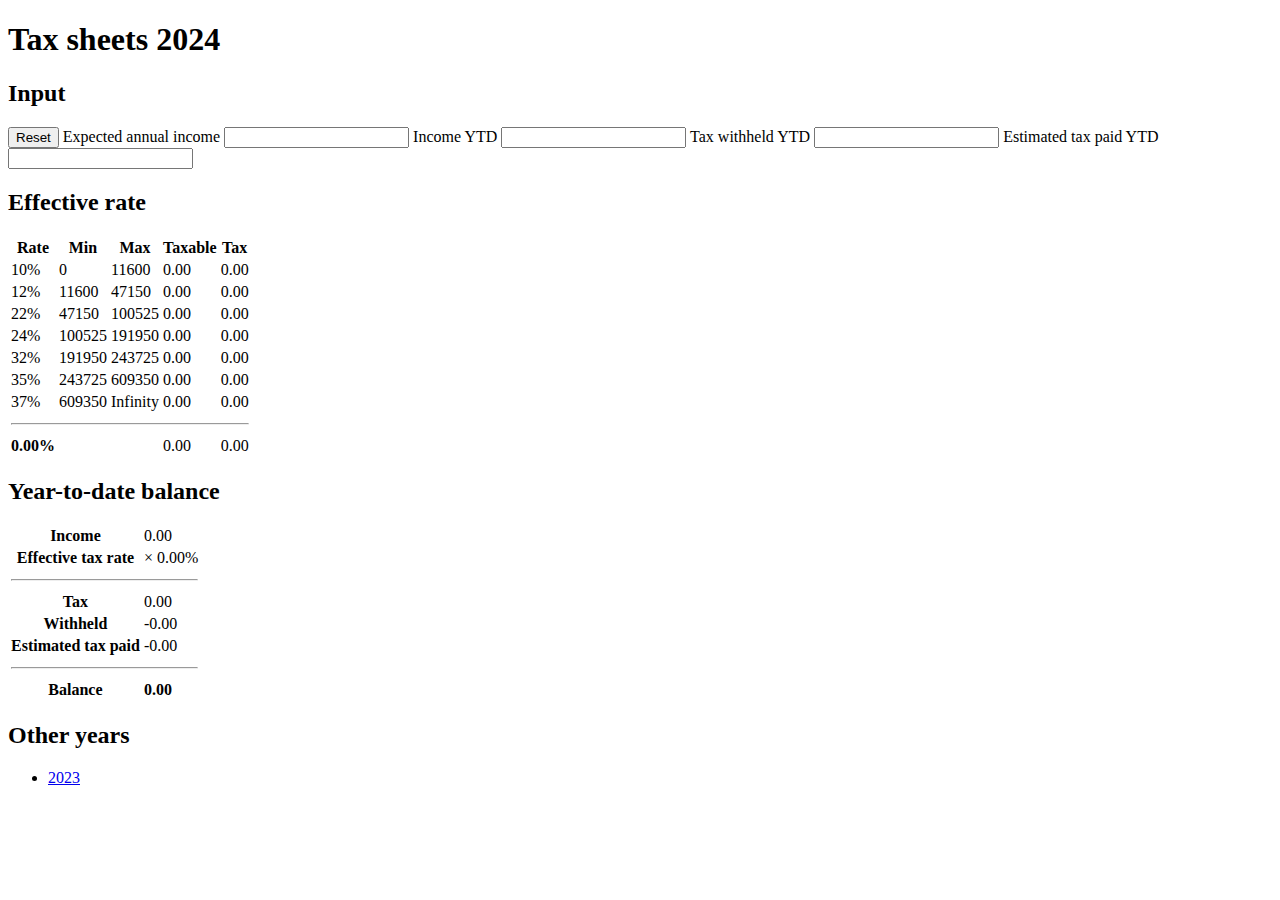
==== index.html @ 6b423e74 "fix calc issue" ====
<!DOCTYPE html>
<html lang="en">

<head>
  <script>
    var year = 2024;
    var brackets = [
      { rate: 0, max: 0 },
      { rate: 0.1, max: 11_600 },
      { rate: 0.12, max: 47_150 },
      { rate: 0.22, max: 100_525 },
      { rate: 0.24, max: 191_950 },
      { rate: 0.32, max: 243_725 },
      { rate: 0.35, max: 609_350 },
      { rate: 0.37, max: Infinity },
    ]
  </script>
  <link rel="stylesheet" href="./style.css?v=1.0.1">
  <script type="module" src="./main.js?v=1.0.5"></script>
  <title>Tax sheets</title>
</head>

<body>
  <h1>Tax sheets</h1>

  <h2>Input</h2>
  <form>
    <button type="reset">Reset</button>
    <label>
      <span>Expected annual income</span>
      <input name="expectedAnnualIncome" type="number" />
    </label>
    <label>
      Income YTD
      <input name="incomeYtd" type="number" />
    </label>
    <label>
      Tax withheld YTD
      <input name="taxWithheldYtd" type="number" />
    </label>
    <label>
      Estimated tax paid YTD
      <input name="estimatedTaxPaidYtd" type="number" />
    </label>
  </form>

  <h2>Effective rate</h2>
  <table>
    <thead>
      <tr>
        <th>Rate</th>
        <th>Min</th>
        <th>Max</th>
        <th>Taxable</th>
        <th>Tax</th>
      </tr>
    </thead>
    <tbody id="worksheet">
    </tbody>
  </table>

  <h2>Year-to-date balance</h2>
  <table>
    <tbody id="balance">
    </tbody>
  </table>

  <footer>
    <h2>Other years</h2>
    <ul>
      <li>
        <a href="archive-2023.html">2023</a>
      </li>
    </ul>
  </footer>
</body>
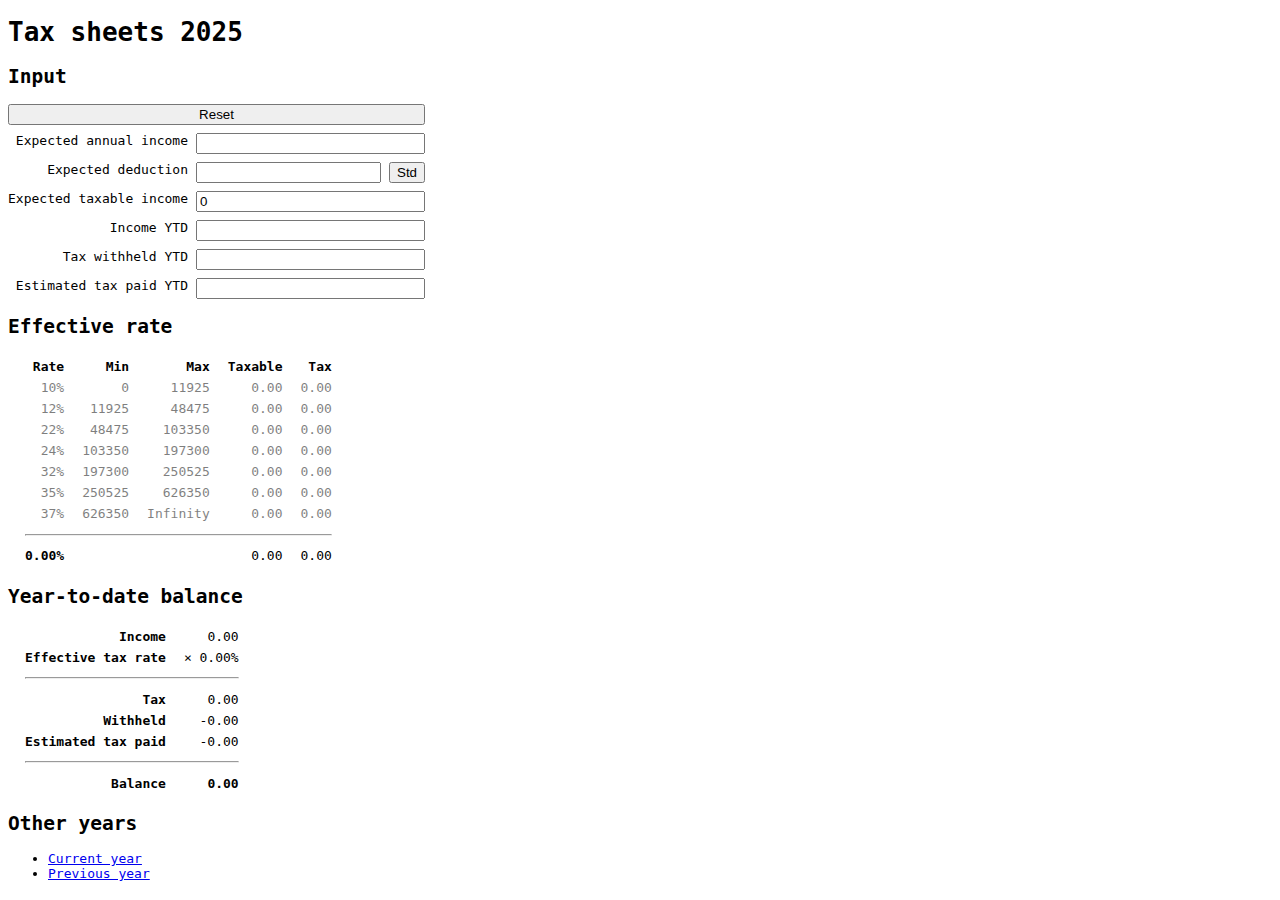
==== commit 1c42eaab: "add standard deduction" ====
--- a/index.html
+++ b/index.html
@@ -1,76 +1,73 @@
 <!DOCTYPE html>
 <html lang="en">
+  <head>
+    <link rel="stylesheet" href="./style.css?v=2025-04-10" />
+    <script type="module" src="./main.js?v=2025-04-10"></script>
+    <title>Tax sheets</title>
+  </head>
 
-<head>
-  <script>
-    var year = 2024;
-    var brackets = [
-      { rate: 0, max: 0 },
-      { rate: 0.1, max: 11_600 },
-      { rate: 0.12, max: 47_150 },
-      { rate: 0.22, max: 100_525 },
-      { rate: 0.24, max: 191_950 },
-      { rate: 0.32, max: 243_725 },
-      { rate: 0.35, max: 609_350 },
-      { rate: 0.37, max: Infinity },
-    ]
-  </script>
-  <link rel="stylesheet" href="./style.css?v=1.0.1">
-  <script type="module" src="./main.js?v=1.0.5"></script>
-  <title>Tax sheets</title>
-</head>
+  <body>
+    <h1>Tax sheets 2025</h1>
 
-<body>
-  <h1>Tax sheets</h1>
+    <h2>Input</h2>
+    <form>
+      <button type="reset">Reset</button>
+      <label>
+        <span>Expected annual income</span>
+        <input name="expectedAnnualIncome" type="number" />
+      </label>
+      <label>
+        <span>Expected deduction </span>
+        <input name="expectedDeduction" type="number" />
+        <button title="Apply standard deduction" type="button" data-action="apply-std-deduction">Std</button>
+      </label>
+      <label>
+        <span>Expected taxable income</span>
+        <input name="expectedTaxableIncome" type="number" readonly />
+      </label>
+      <label>
+        Income YTD
+        <input name="incomeYtd" type="number" />
+      </label>
+      <label>
+        Tax withheld YTD
+        <input name="taxWithheldYtd" type="number" />
+      </label>
+      <label>
+        Estimated tax paid YTD
+        <input name="estimatedTaxPaidYtd" type="number" />
+      </label>
+    </form>
 
-  <h2>Input</h2>
-  <form>
-    <button type="reset">Reset</button>
-    <label>
-      <span>Expected annual income</span>
-      <input name="expectedAnnualIncome" type="number" />
-    </label>
-    <label>
-      Income YTD
-      <input name="incomeYtd" type="number" />
-    </label>
-    <label>
-      Tax withheld YTD
-      <input name="taxWithheldYtd" type="number" />
-    </label>
-    <label>
-      Estimated tax paid YTD
-      <input name="estimatedTaxPaidYtd" type="number" />
-    </label>
-  </form>
+    <h2>Effective rate</h2>
+    <table>
+      <thead>
+        <tr>
+          <th>Rate</th>
+          <th>Min</th>
+          <th>Max</th>
+          <th>Taxable</th>
+          <th>Tax</th>
+        </tr>
+      </thead>
+      <tbody id="worksheet"></tbody>
+    </table>
 
-  <h2>Effective rate</h2>
-  <table>
-    <thead>
-      <tr>
-        <th>Rate</th>
-        <th>Min</th>
-        <th>Max</th>
-        <th>Taxable</th>
-        <th>Tax</th>
-      </tr>
-    </thead>
-    <tbody id="worksheet">
-    </tbody>
-  </table>
+    <h2>Year-to-date balance</h2>
+    <table>
+      <tbody id="balance"></tbody>
+    </table>
 
-  <h2>Year-to-date balance</h2>
-  <table>
-    <tbody id="balance">
-    </tbody>
-  </table>
-
-  <footer>
-    <h2>Other years</h2>
-    <ul>
-      <li>
-        <a href="archive-2023.html">2023</a>
-      </li>
-    </ul>
-  </footer>
-</body>+    <footer>
+      <h2>Other years</h2>
+      <ul>
+        <li>
+          <a href="/index.html">Current year</a>
+        </li>
+        <li>
+          <a href="./archive/2024/index.html">Previous year</a>
+        </li>
+      </ul>
+    </footer>
+  </body>
+</html>
--- a/style.css
+++ b/style.css
@@ -0,0 +1,47 @@
+body {
+  font-family: monospace;
+}
+
+table {
+  border-spacing: 16px 4px;
+}
+
+form {
+  display: inline-grid;
+  grid-template-columns: auto auto auto;
+  gap: 8px;
+
+  label {
+    text-align: right;
+    display: grid;
+    grid-column: 1 / -1;
+    grid-template-columns: subgrid;
+  }
+
+  input {
+    grid-column: span 2;
+  }
+
+  input:has(+ button) {
+    grid-column: span 1;
+  }
+
+  label button {
+    grid-column: span 1;
+  }
+
+  button {
+    grid-column: 1 / -1;
+  }
+}
+
+th,
+tr {
+  text-align: right;
+}
+
+tbody {
+  tr[data-applicable="false"] {
+    opacity: 0.5;
+  }
+}
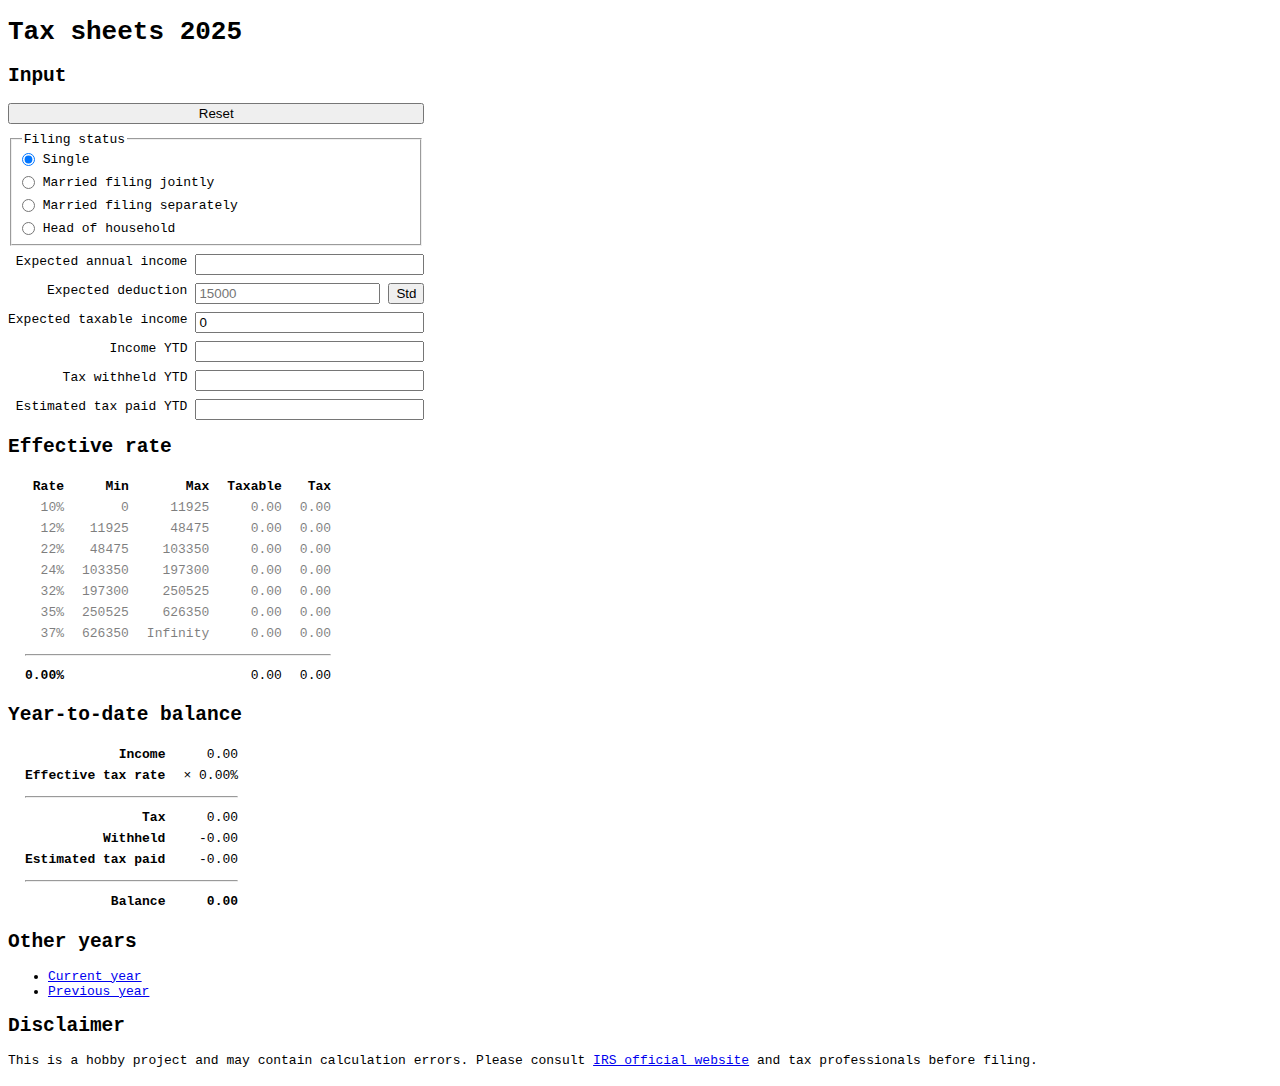
==== commit 0ad93b8e: "add multiple filing status" ====
--- a/index.html
+++ b/index.html
@@ -12,13 +12,32 @@
     <h2>Input</h2>
     <form>
       <button type="reset">Reset</button>
+      <fieldset>
+        <legend>Filing status</legend>
+        <label>
+          <input type="radio" name="filingStatus" value="single" checked />
+          Single
+        </label>
+        <label>
+          <input type="radio" name="filingStatus" value="married-filing-jointly" />
+          Married filing jointly
+        </label>
+        <label>
+          <input type="radio" name="filingStatus" value="married-filing-separately" />
+          Married filing separately
+        </label>
+        <label>
+          <input type="radio" name="filingStatus" value="head-of-household" />
+          Head of household
+        </label>
+      </fieldset>
       <label>
         <span>Expected annual income</span>
         <input name="expectedAnnualIncome" type="number" />
       </label>
       <label>
         <span>Expected deduction </span>
-        <input name="expectedDeduction" type="number" />
+        <input name="expectedDeduction" type="number" placeholder="" />
         <button title="Apply standard deduction" type="button" data-action="apply-std-deduction">Std</button>
       </label>
       <label>
@@ -68,6 +87,11 @@
           <a href="./archive/2024/index.html">Previous year</a>
         </li>
       </ul>
+      <h2>Disclaimer</h2>
+      <p>
+        This is a hobby project and may contain calculation errors. Please consult <a href="https://www.irs.go" target="_blank">IRS official website</a> and tax
+        professionals before filing.
+      </p>
     </footer>
   </body>
 </html>
--- a/style.css
+++ b/style.css
@@ -14,8 +14,26 @@
   label {
     text-align: right;
     display: grid;
+    align-items: start;
     grid-column: 1 / -1;
     grid-template-columns: subgrid;
+  }
+
+  fieldset {
+    display: grid;
+    grid-column: 1 / -1;
+    gap: 8px;
+
+    input {
+      margin: 0;
+    }
+
+    label {
+      grid-column: span 1;
+      display: flex;
+      gap: 8px;
+      align-items: center;
+    }
   }
 
   input {
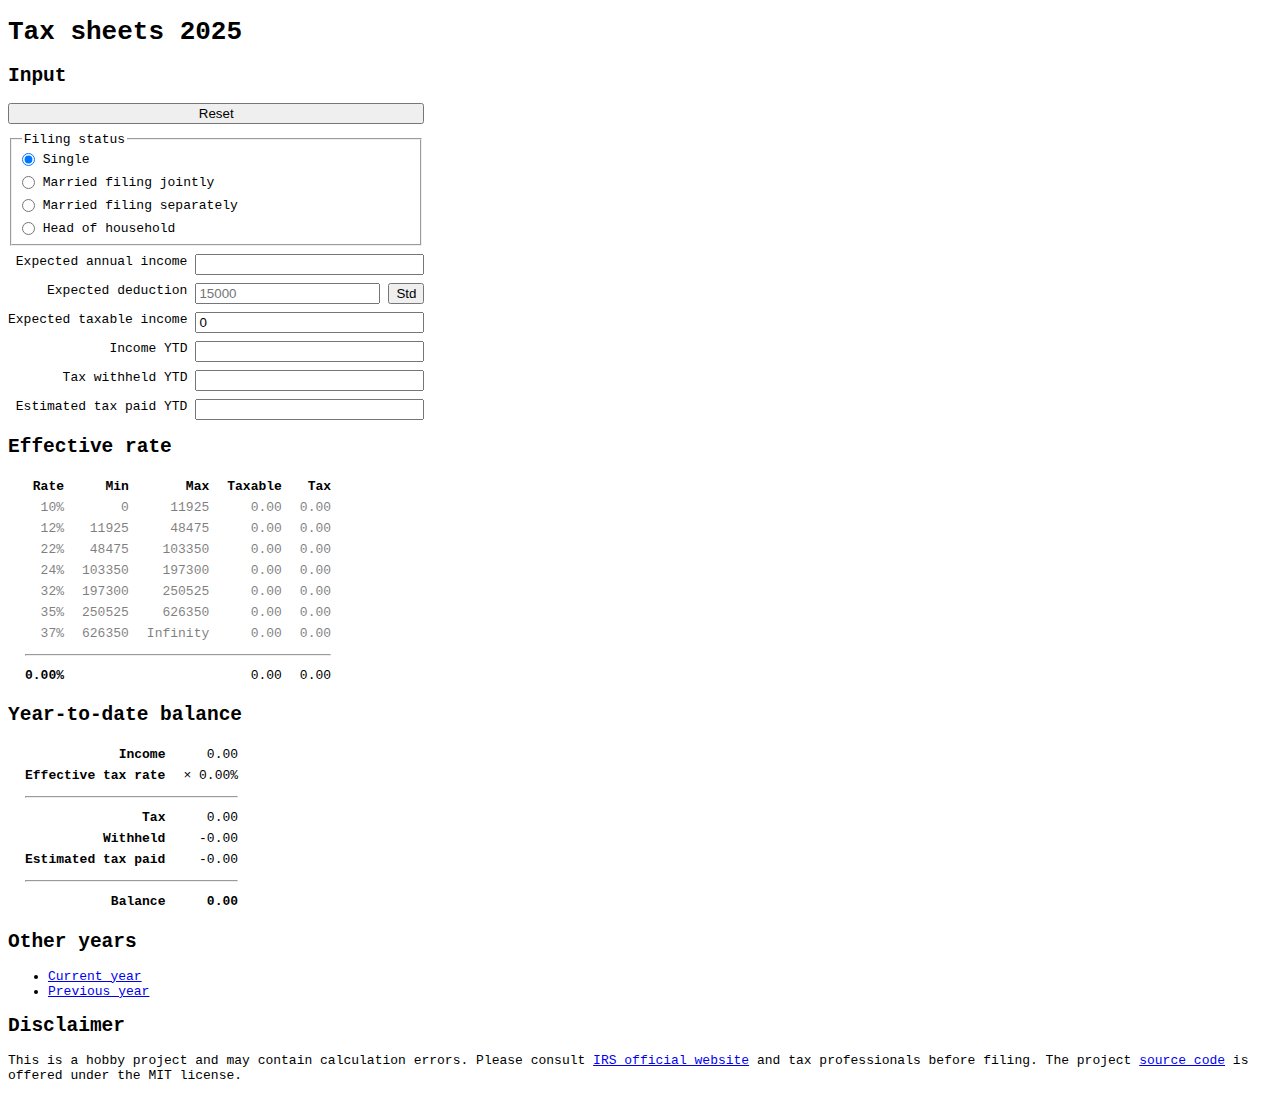
==== commit ab2f5c4c: "update disclaimer" ====
--- a/index.html
+++ b/index.html
@@ -4,6 +4,7 @@
     <link rel="stylesheet" href="./style.css?v=2025-04-10" />
     <script type="module" src="./main.js?v=2025-04-10"></script>
     <title>Tax sheets</title>
+    <meta name="viewport" content="width=device-width, initial-scale=1" />
   </head>
 
   <body>
@@ -81,16 +82,17 @@
       <h2>Other years</h2>
       <ul>
         <li>
-          <a href="/index.html">Current year</a>
+          <a href="./">Current year</a>
         </li>
         <li>
-          <a href="./archive/2024/index.html">Previous year</a>
+          <a href="./archive/2024/">Previous year</a>
         </li>
       </ul>
       <h2>Disclaimer</h2>
       <p>
-        This is a hobby project and may contain calculation errors. Please consult <a href="https://www.irs.go" target="_blank">IRS official website</a> and tax
-        professionals before filing.
+        This is a hobby project and may contain calculation errors. Please consult <a href="https://www.irs.gov" target="_blank">IRS official website</a> and
+        tax professionals before filing. The project <a href="https://github.com/chuanqisun/tax" target="_blank">source code</a> is offered under the MIT
+        license.
       </p>
     </footer>
   </body>
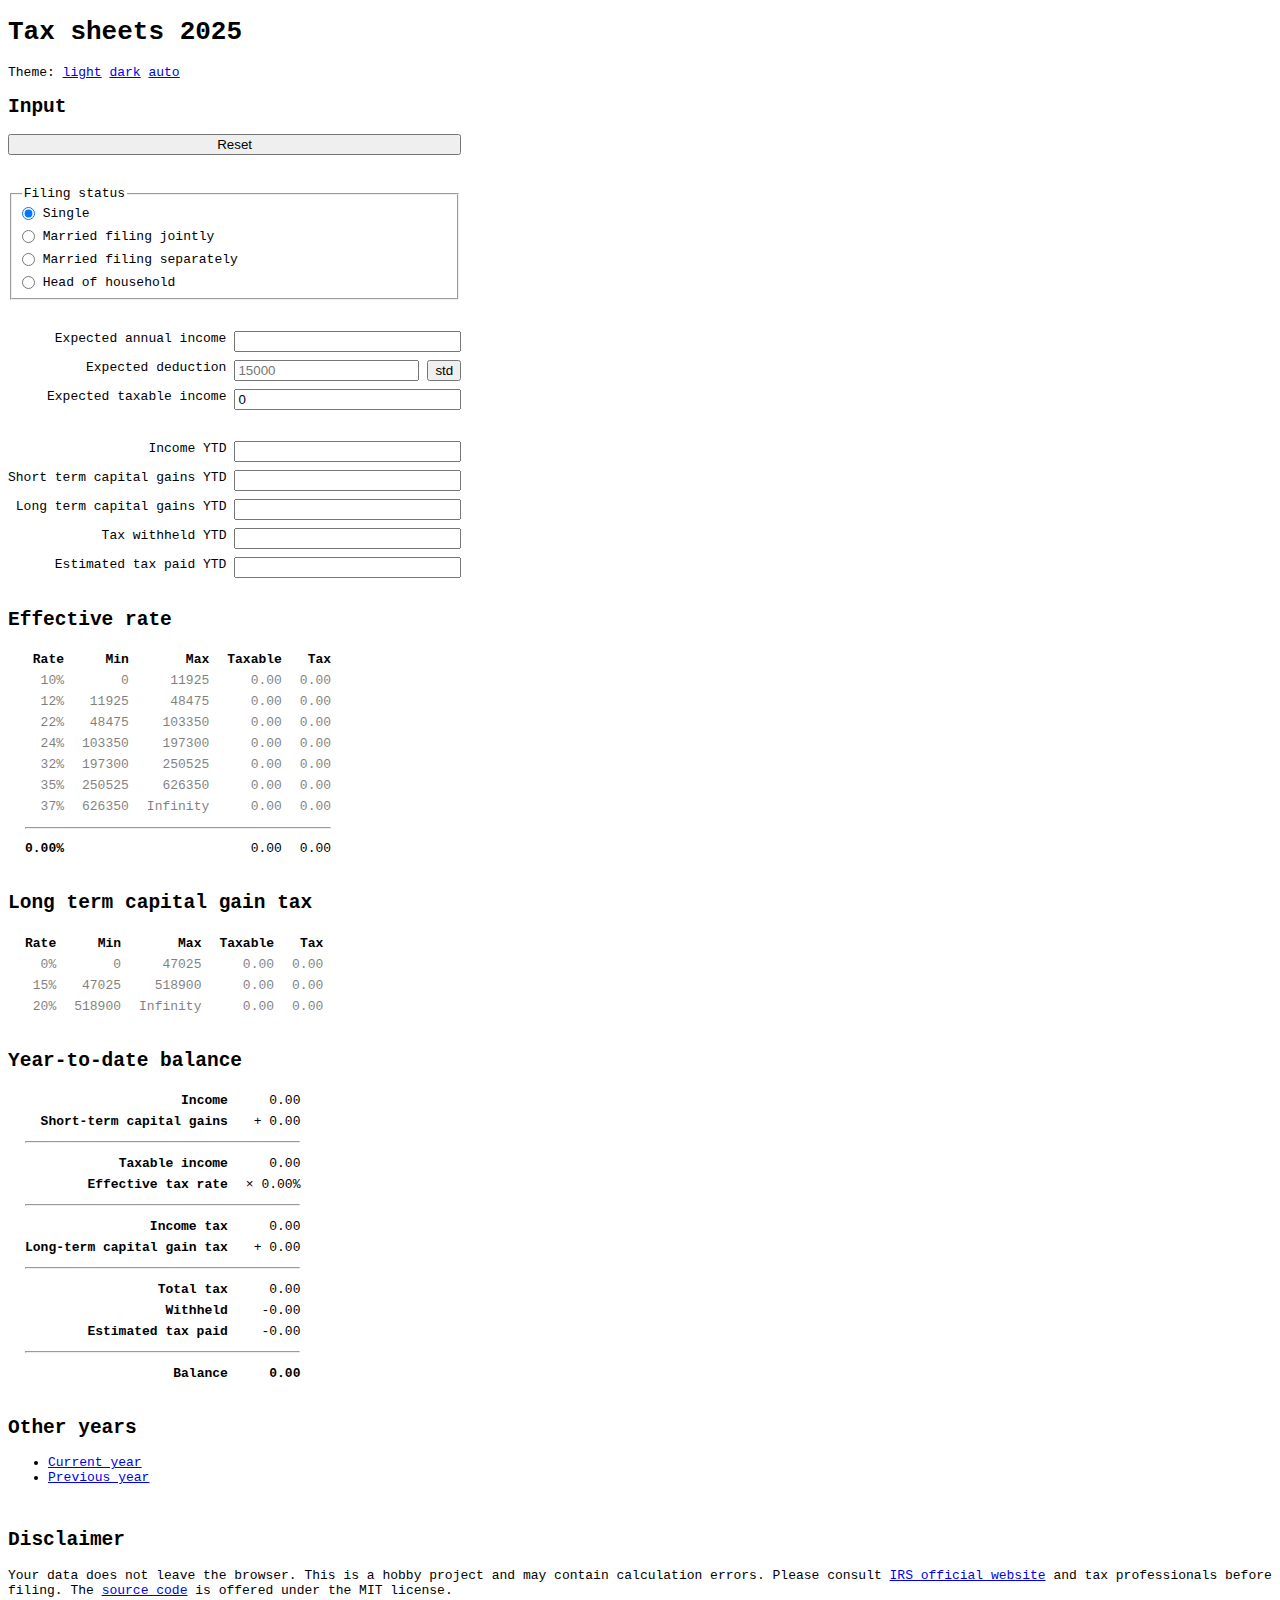
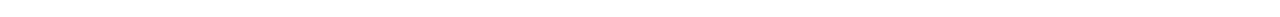
==== commit b185e653: "improve readability" ====
--- a/index.html
+++ b/index.html
@@ -1,8 +1,8 @@
 <!DOCTYPE html>
 <html lang="en">
   <head>
-    <link rel="stylesheet" href="./style.css?v=2025-04-10" />
-    <script type="module" src="./main.js?v=2025-04-10"></script>
+    <link rel="stylesheet" href="./style.css?v=2025-04-10-v3" />
+    <script type="module" src="./main.js?v=2025-04-10-v4"></script>
     <title>Tax sheets</title>
     <meta name="viewport" content="width=device-width, initial-scale=1" />
   </head>
@@ -10,9 +10,17 @@
   <body>
     <h1>Tax sheets 2025</h1>
 
+    <div>
+      Theme:
+      <a href="?color-scheme=light">light</a>
+      <a href="?color-scheme=dark">dark</a>
+      <a href="./">auto</a>
+    </div>
+
     <h2>Input</h2>
     <form>
       <button type="reset">Reset</button>
+      <br />
       <fieldset>
         <legend>Filing status</legend>
         <label>
@@ -32,22 +40,32 @@
           Head of household
         </label>
       </fieldset>
-      <label>
+      <br />
+      <label title="Include income from work, investment (dividend, interest), and short-term capital gain">
         <span>Expected annual income</span>
         <input name="expectedAnnualIncome" type="number" />
       </label>
-      <label>
+      <label title="Use the standard deduction or esitmate itemized deduction">
         <span>Expected deduction </span>
         <input name="expectedDeduction" type="number" placeholder="" />
-        <button title="Apply standard deduction" type="button" data-action="apply-std-deduction">Std</button>
+        <button title="Apply standard deduction" type="button" data-action="apply-std-deduction">std</button>
       </label>
       <label>
         <span>Expected taxable income</span>
         <input name="expectedTaxableIncome" type="number" readonly />
       </label>
-      <label>
+      <br />
+      <label title="Include income from work, investment (dividend, interest), and short-term capital gain">
         Income YTD
         <input name="incomeYtd" type="number" />
+      </label>
+      <label>
+        Short term capital gains YTD
+        <input name="shortTermCapitalGainsYtd" type="number" />
+      </label>
+      <label>
+        Long term capital gains YTD
+        <input name="longTermCapitalGainsYtd" type="number" />
       </label>
       <label>
         Tax withheld YTD
@@ -59,6 +77,8 @@
       </label>
     </form>
 
+    <br />
+    <br />
     <h2>Effective rate</h2>
     <table>
       <thead>
@@ -70,14 +90,31 @@
           <th>Tax</th>
         </tr>
       </thead>
-      <tbody id="worksheet"></tbody>
+      <tbody id="effective-rate-worksheet"></tbody>
     </table>
 
+    <br />
+    <h2>Long term capital gain tax</h2>
+    <table>
+      <thead>
+        <tr>
+          <th>Rate</th>
+          <th>Min</th>
+          <th>Max</th>
+          <th>Taxable</th>
+          <th>Tax</th>
+        </tr>
+      </thead>
+      <tbody id="long-term-capital-gain-tax-worksheet"></tbody>
+    </table>
+
+    <br />
     <h2>Year-to-date balance</h2>
     <table>
       <tbody id="balance"></tbody>
     </table>
 
+    <br />
     <footer>
       <h2>Other years</h2>
       <ul>
@@ -88,11 +125,12 @@
           <a href="./archive/2024/">Previous year</a>
         </li>
       </ul>
+      <br />
       <h2>Disclaimer</h2>
       <p>
-        This is a hobby project and may contain calculation errors. Please consult <a href="https://www.irs.gov" target="_blank">IRS official website</a> and
-        tax professionals before filing. The project <a href="https://github.com/chuanqisun/tax" target="_blank">source code</a> is offered under the MIT
-        license.
+        Your data does not leave the browser. This is a hobby project and may contain calculation errors. Please consult
+        <a href="https://www.irs.gov" target="_blank">IRS official website</a> and tax professionals before filing. The
+        <a href="https://github.com/chuanqisun/tax" target="_blank">source code</a> is offered under the MIT license.
       </p>
     </footer>
   </body>
--- a/style.css
+++ b/style.css
@@ -1,3 +1,7 @@
+:root {
+  color-scheme: dark light;
+}
+
 body {
   font-family: monospace;
 }
